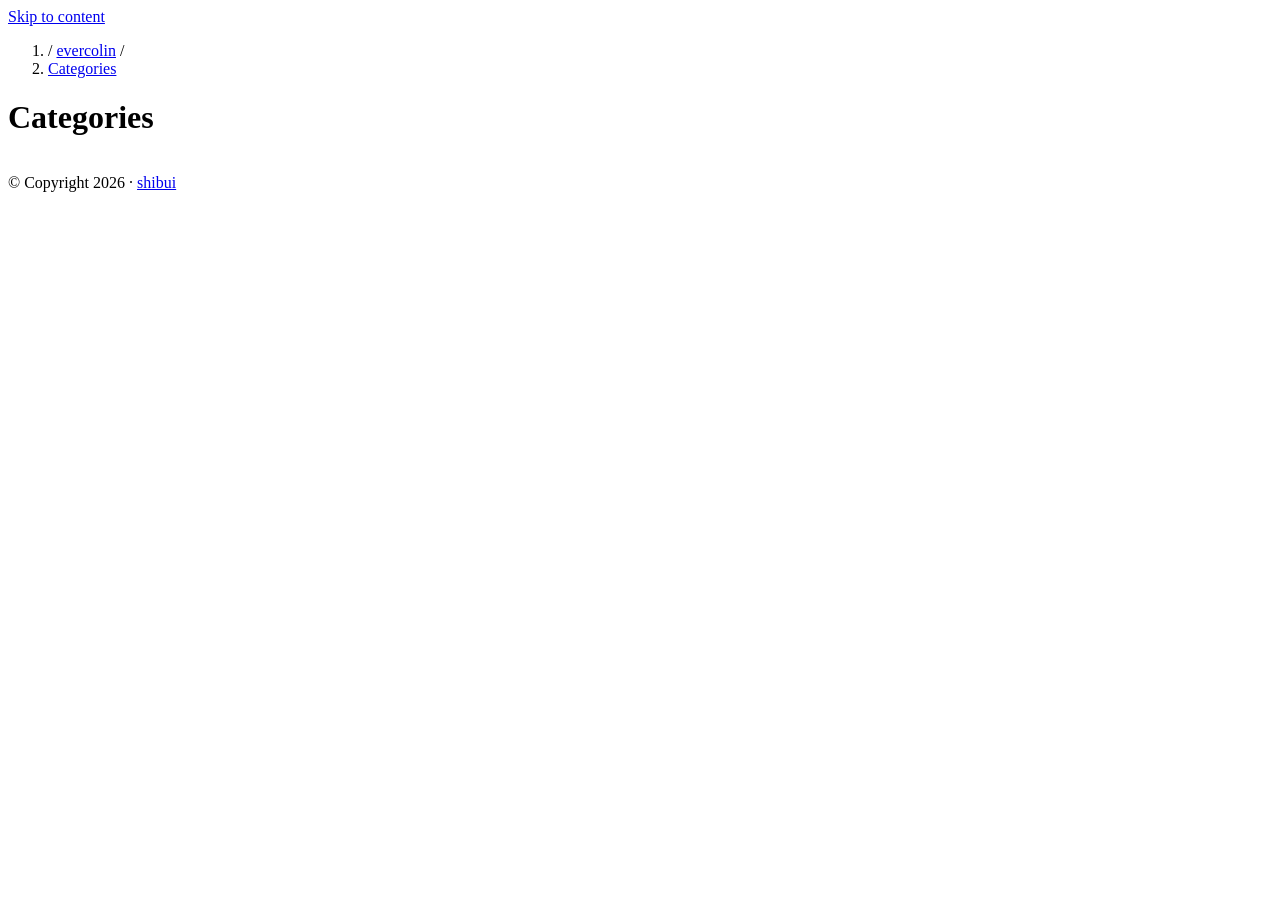
==== public/categories/index.html @ f3e46930 "day 1" ====
<!doctype html>
<html
  lang="en-us"
  dir="ltr"
>
  <head><script src="/livereload.js?mindelay=10&amp;v=2&amp;port=1313&amp;path=livereload" data-no-instant defer></script>
    <meta charset="utf-8" />
<meta name="viewport" content="width=device-width, initial-scale=1" />
<link rel="preconnect" href="https://cdn.jsdelivr.net">
<link rel="dns-prefetch" href="https://cdn.jsdelivr.net">
<title>
  Categories | evercolin
</title>
 
<link rel="canonical" href="http://localhost:1313/categories/" />


<meta property="og:title" content="Categories" />

<meta
  property="og:type"
  content="website"
/>
<meta property="og:url" content="http://localhost:1313/categories/" />
 
<meta name="twitter:card" content="summary" />
<meta name="twitter:title" content="Categories" />
    <link rel="alternate" type="application/rss+xml" href="http://localhost:1313/categories/index.xml" title="evercolin" />    <link rel="apple-touch-icon" sizes="57x57" href="/favicon_io/apple-icon-57x57.png">
<link rel="apple-touch-icon" sizes="60x60" href="/favicon_io/apple-icon-60x60.png">
<link rel="apple-touch-icon" sizes="72x72" href="/favicon_io/apple-icon-72x72.png">
<link rel="apple-touch-icon" sizes="76x76" href="/favicon_io/apple-icon-76x76.png">
<link rel="apple-touch-icon" sizes="114x114" href="/favicon_io/apple-icon-114x114.png">
<link rel="apple-touch-icon" sizes="120x120" href="/favicon_io/apple-icon-120x120.png">
<link rel="apple-touch-icon" sizes="144x144" href="/favicon_io/apple-icon-144x144.png">
<link rel="apple-touch-icon" sizes="152x152" href="/favicon_io/apple-icon-152x152.png">
<link rel="apple-touch-icon" sizes="180x180" href="/favicon_io/apple-icon-180x180.png">
<link rel="icon" type="image/png" sizes="192x192"  href="/favicon_io/android-icon-192x192.png">
<link rel="icon" type="image/png" sizes="32x32" href="/favicon_io/favicon-32x32.png">
<link rel="icon" type="image/png" sizes="96x96" href="/favicon_io/favicon-96x96.png">
<link rel="icon" type="image/png" sizes="16x16" href="/favicon_io/favicon-16x16.png">
<link rel="manifest" href="/favicon_io/manifest.json">
<meta name="msapplication-TileColor" content="#ffffff">
<meta name="msapplication-TileImage" content="/favicon_io/ms-icon-144x144.png">
<meta name="theme-color" content="#ffffff">
 
    <link rel="stylesheet" href="/css/main.css">
    <link rel="stylesheet" href="/css/custom.css">


  </head>
  <body>
    <a href="#main-content" class="skip-link">Skip to content</a>
    <header role="banner"><nav class="path-nav" aria-label="Breadcrumb">
  <ol>
    
  
    
  
  <li>
    /
    <a href="/">evercolin</a>
    /
  </li>

  
  <li class="current">
    
    <a href="/categories/">Categories</a>
    
  </li>

  </ol>
</nav>



</header>
    <main id="main-content" role="main">
    <h1>Categories</h1>
    
    <table class="time-list">
        <tbody>
            
        </tbody>
    </table>
</main>
    <footer role="contentinfo"><p role="contentinfo">
  &copy; Copyright 2026 &middot;
  <a href="https://github.com/ntk148v/shibui">shibui</a>
</p>
</footer>
  </body>
</html>
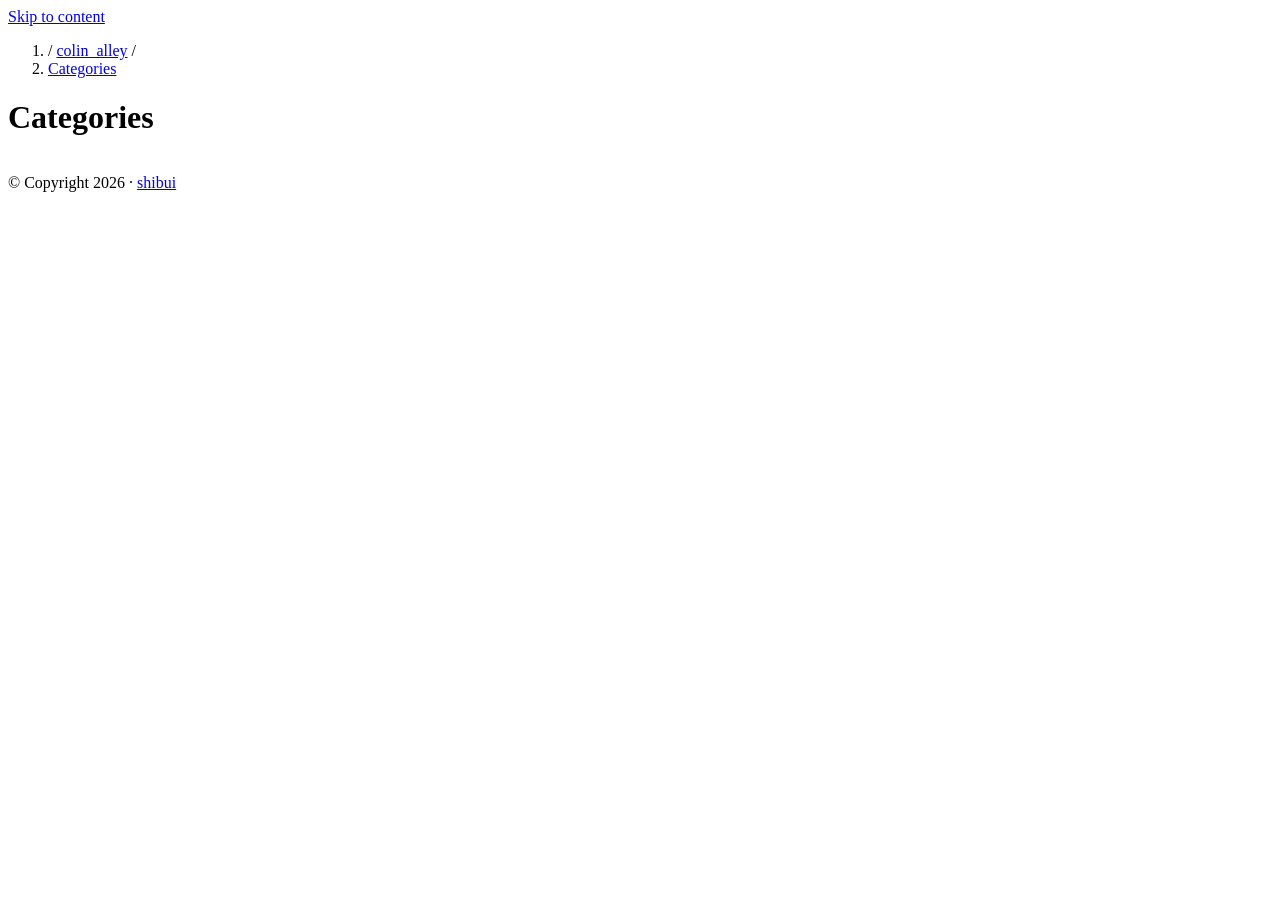
==== commit 58a831fa: "updating hugo.toml to reflect domain changes" ====
--- a/public/categories/index.html
+++ b/public/categories/index.html
@@ -9,7 +9,7 @@
 <link rel="preconnect" href="https://cdn.jsdelivr.net">
 <link rel="dns-prefetch" href="https://cdn.jsdelivr.net">
 <title>
-  Categories | evercolin
+  Categories | colin_alley
 </title>
  
 <link rel="canonical" href="http://localhost:1313/categories/" />
@@ -25,7 +25,7 @@
  
 <meta name="twitter:card" content="summary" />
 <meta name="twitter:title" content="Categories" />
-    <link rel="alternate" type="application/rss+xml" href="http://localhost:1313/categories/index.xml" title="evercolin" />    <link rel="apple-touch-icon" sizes="57x57" href="/favicon_io/apple-icon-57x57.png">
+    <link rel="alternate" type="application/rss+xml" href="http://localhost:1313/categories/index.xml" title="colin_alley" />    <link rel="apple-touch-icon" sizes="57x57" href="/favicon_io/apple-icon-57x57.png">
 <link rel="apple-touch-icon" sizes="60x60" href="/favicon_io/apple-icon-60x60.png">
 <link rel="apple-touch-icon" sizes="72x72" href="/favicon_io/apple-icon-72x72.png">
 <link rel="apple-touch-icon" sizes="76x76" href="/favicon_io/apple-icon-76x76.png">
@@ -58,7 +58,7 @@
   
   <li>
     /
-    <a href="/">evercolin</a>
+    <a href="/">colin_alley</a>
     /
   </li>
 
